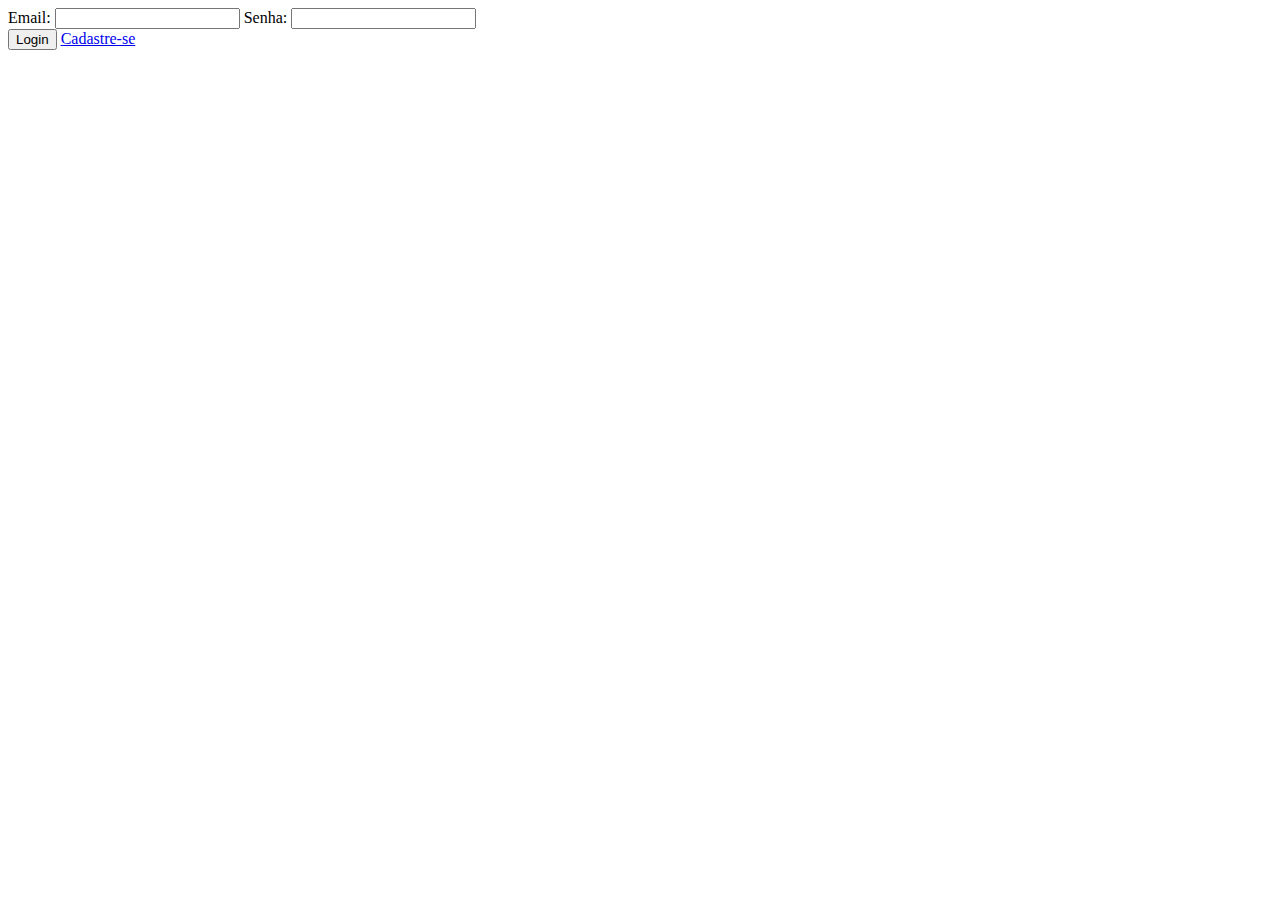
==== index.html @ c4cb02d0 "Adicionando projeto ao GitHub" ====
<!DOCTYPE html>
<html lang="pt-br">
<head>
    <meta charset="UTF-8">
    <meta name="viewport" content="width=device-width, initial-scale=1.0">
    <title>Tela de login</title>
    <link rel="stylesheet" href="./assets/css/style.css">
    <link href="https://cdn.jsdelivr.net/npm/bootstrap@5.3.2/dist/css/bootstrap.min.css" rel="stylesheet" integrity="sha384-T3c6CoIi6uLrA9TneNEoa7RxnatzjcDSCmG1MXxSR1GAsXEV/Dwwykc2MPK8M2HN" crossorigin="anonymous">
</head>
<body>
    <main>
        <form action="" method="post">
            <label for="">Email: </label>
            <input type="email" class="form-control" name="email" id="email">  
            <label for="">Senha: </label>
            <input type="password" class="form-control" name="senha" id="senha">
            <div class="action_butons">
                <input type="submit" class="btn btn-success" name="submit" value="Login">
                <a href="./pages/cadastro.html" class="btn btn-secondary">Cadastre-se</a>                
            </div>
        </form>
    </main>
</body>
</html>
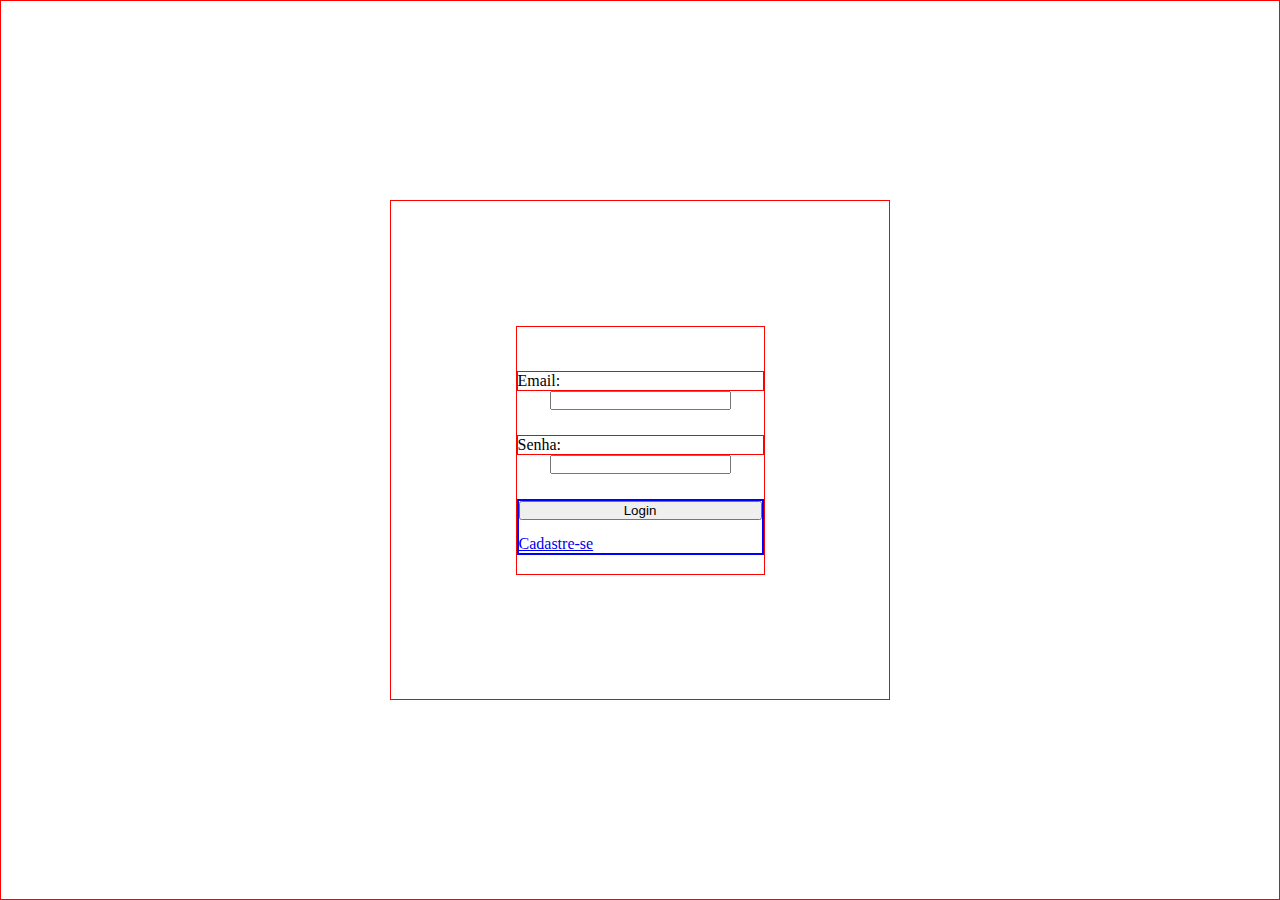
==== commit 7ac5be8d: "Estilização da tela de login. Parte-01" ====
--- a/index.html
+++ b/index.html
@@ -8,16 +8,16 @@
     <link href="https://cdn.jsdelivr.net/npm/bootstrap@5.3.2/dist/css/bootstrap.min.css" rel="stylesheet" integrity="sha384-T3c6CoIi6uLrA9TneNEoa7RxnatzjcDSCmG1MXxSR1GAsXEV/Dwwykc2MPK8M2HN" crossorigin="anonymous">
 </head>
 <body>
-    <main>
+    <main class="main_container">
         <form action="" method="post">
             <label for="">Email: </label>
             <input type="email" class="form-control" name="email" id="email">  
             <label for="">Senha: </label>
             <input type="password" class="form-control" name="senha" id="senha">
-            <div class="action_butons">
+            <section class="action_buttons">
                 <input type="submit" class="btn btn-success" name="submit" value="Login">
                 <a href="./pages/cadastro.html" class="btn btn-secondary">Cadastre-se</a>                
-            </div>
+            </section>
         </form>
     </main>
 </body>
--- a/assets/css/style.css
+++ b/assets/css/style.css
@@ -0,0 +1,49 @@
+* { box-sizing: border-box; padding: 0; margin: 0; } /*Resetar o padrão da pagina*/
+
+body {
+    display: flex;
+    width: 100vw; /*Comprimento*/
+    height: 100vh; /*Altura*/
+    justify-content: center; /*Centralizar(Horizontal)*/
+    align-items: center; /*Centralizar(Vertical)*/
+    border: 1px solid red;
+}
+
+.main_container {
+    display: flex;
+    width: 500px;
+    height: 500px;
+    justify-content: center;
+    align-items: center;
+    border: 1px solid red;
+}
+
+form {
+    display: flex;
+    flex-direction: column;
+    align-items: center;
+    justify-content: center;
+    align-items: center;
+    width: 50%;
+    height: 50%;
+    border: 1px solid red;
+}
+
+form label {
+    text-align: left;
+    width: 100%;
+    margin-top: 25px;
+    border: 1px solid red;
+}
+
+.action_buttons {
+    display: flex;
+    width: 100%;
+    margin-top: 25px;
+    flex-direction: column;
+    border: 2px solid blue;
+}
+
+.action_buttons input {
+    margin-bottom: 15px; /*Margem em baixo do botão*/
+}
